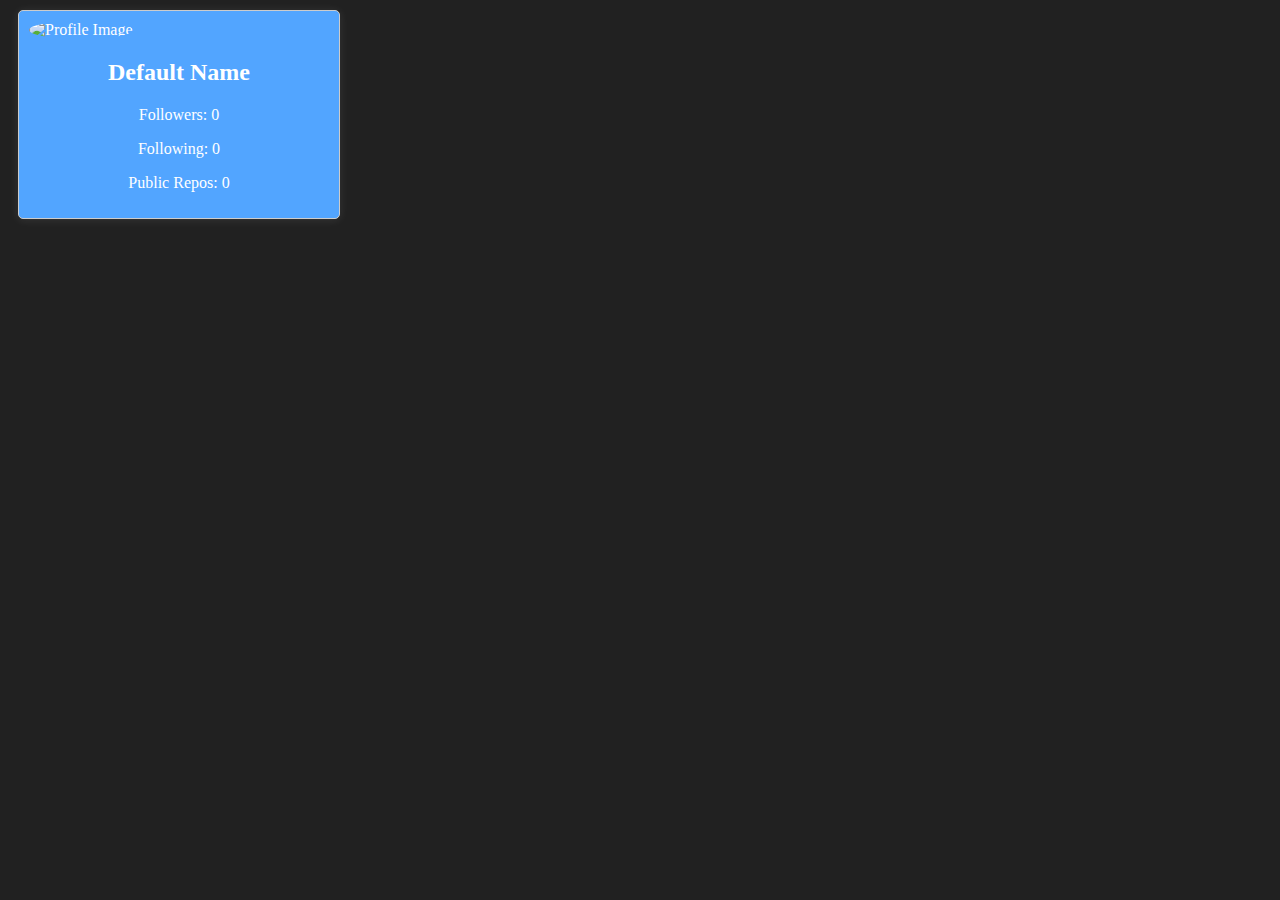
==== index.html @ 7728c064 "Update and rename 01ApiRequest.html to index.html" ====
<!DOCTYPE html>
<html lang="en">
<head>
    <meta charset="UTF-8">
    <meta name="viewport" content="width=device-width, initial-scale=1.0">
    <title>Document</title>
    <style>
        .card {
            width: 300px;
            border: 1px solid #ccc;
            padding: 10px;
            margin: 10px;
            border-radius: 5px;
            box-shadow: 0 1px 10px rgba(255, 255, 255, 0.1);
            background-color: rgb(82, 165, 255);
        }
        .card img {
            width: 100%;
            border-radius: 50%;
        }
        .card-content {
            text-align: center;
        }
    </style>
</head>
<body style="background-color: #212121; color: #fff;">
    <div class="card">
        <img id="user-image" src="profile-image.jpg" alt="Profile Image">
        <div class="card-content">
            <h2 id="userName">Default Name</h2>
            <p id="userFollowers">Followers: 0</p>
            <p id="userFollowing">Following: 0</p>
            <p id="publicRepos">Public Repos: 0</p>
        </div>
    </div>
</body>
<script>
    // XML http request
    const requestUrl = 'https://api.github.com/users/imabhijeet';
    const xhr = new XMLHttpRequest();
    xhr.open('GET', requestUrl);

    // whenever the state changes, function will be called
    xhr.onreadystatechange = function () {
        console.log(xhr.readyState);
        if (xhr.readyState === 4) {

            //convert the string content to json type
            const data = JSON.parse(this.responseText);
            // console.log(typeof data); //string
            console.log(data);

            //use ID to update the element because it targets the unique elements
            document.getElementById('userName').innerHTML = data.login;
            document.getElementById('userFollowers').innerHTML =`Followers: ${data.followers}`;
            document.getElementById('userFollowing').innerHTML = `Following: ${data.following}`; 
            document.getElementById('publicRepos').innerHTML = `Public Repos: ${data.public_repos}`;
            
            //profile pic
            const profileImageElement = document.getElementById('user-image');
            profileImageElement.src = data.avatar_url;
        }
    }
    xhr.send();
</script>

</html>
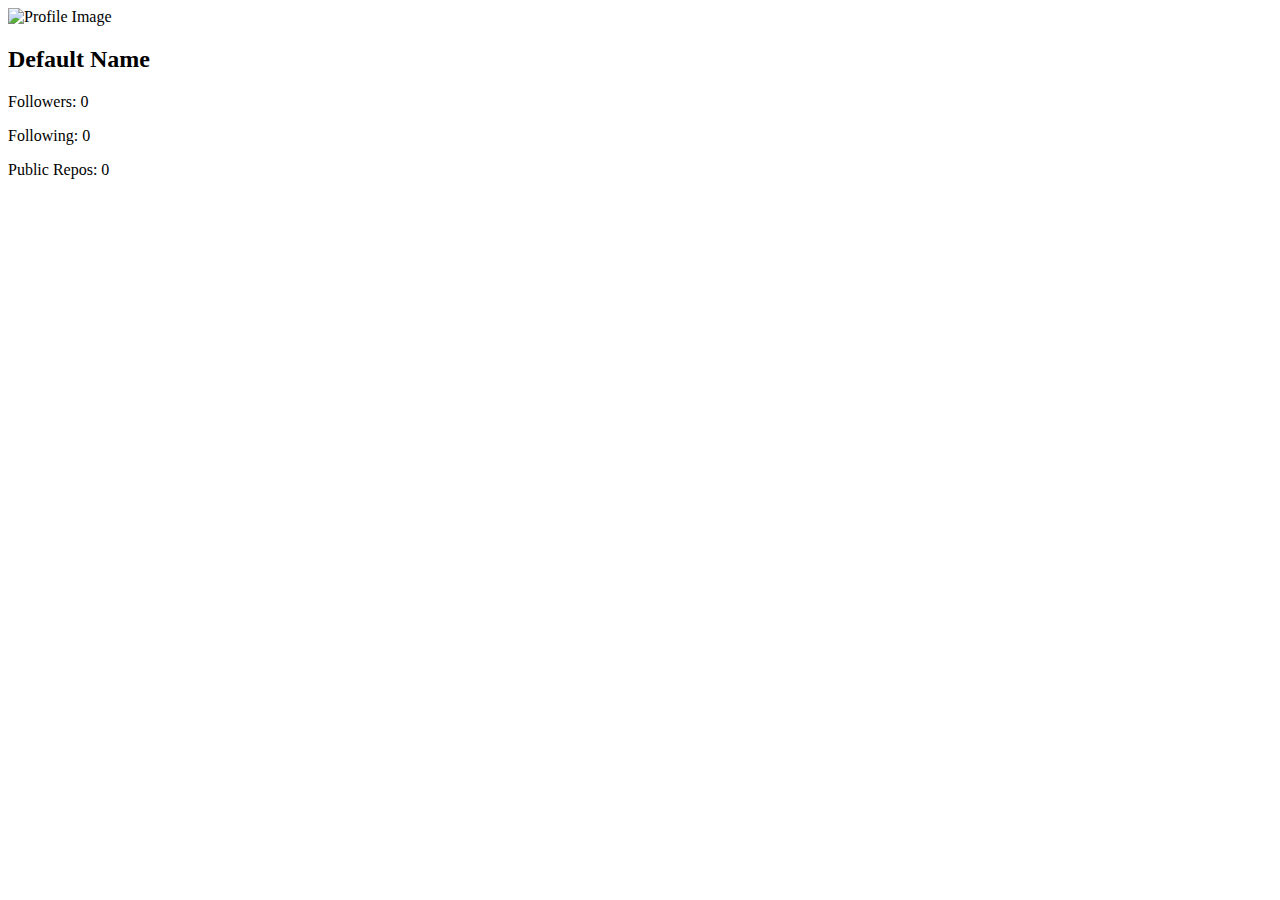
==== commit 3b1d398a: "Update index.html" ====
--- a/index.html
+++ b/index.html
@@ -4,26 +4,9 @@
     <meta charset="UTF-8">
     <meta name="viewport" content="width=device-width, initial-scale=1.0">
     <title>Document</title>
-    <style>
-        .card {
-            width: 300px;
-            border: 1px solid #ccc;
-            padding: 10px;
-            margin: 10px;
-            border-radius: 5px;
-            box-shadow: 0 1px 10px rgba(255, 255, 255, 0.1);
-            background-color: rgb(82, 165, 255);
-        }
-        .card img {
-            width: 100%;
-            border-radius: 50%;
-        }
-        .card-content {
-            text-align: center;
-        }
-    </style>
+    <link rel="stylesheet" href="style.css">
 </head>
-<body style="background-color: #212121; color: #fff;">
+<body>
     <div class="card">
         <img id="user-image" src="profile-image.jpg" alt="Profile Image">
         <div class="card-content">
@@ -34,34 +17,5 @@
         </div>
     </div>
 </body>
-<script>
-    // XML http request
-    const requestUrl = 'https://api.github.com/users/imabhijeet';
-    const xhr = new XMLHttpRequest();
-    xhr.open('GET', requestUrl);
-
-    // whenever the state changes, function will be called
-    xhr.onreadystatechange = function () {
-        console.log(xhr.readyState);
-        if (xhr.readyState === 4) {
-
-            //convert the string content to json type
-            const data = JSON.parse(this.responseText);
-            // console.log(typeof data); //string
-            console.log(data);
-
-            //use ID to update the element because it targets the unique elements
-            document.getElementById('userName').innerHTML = data.login;
-            document.getElementById('userFollowers').innerHTML =`Followers: ${data.followers}`;
-            document.getElementById('userFollowing').innerHTML = `Following: ${data.following}`; 
-            document.getElementById('publicRepos').innerHTML = `Public Repos: ${data.public_repos}`;
-            
-            //profile pic
-            const profileImageElement = document.getElementById('user-image');
-            profileImageElement.src = data.avatar_url;
-        }
-    }
-    xhr.send();
-</script>
-
+<script src="script.js"></script>
 </html>
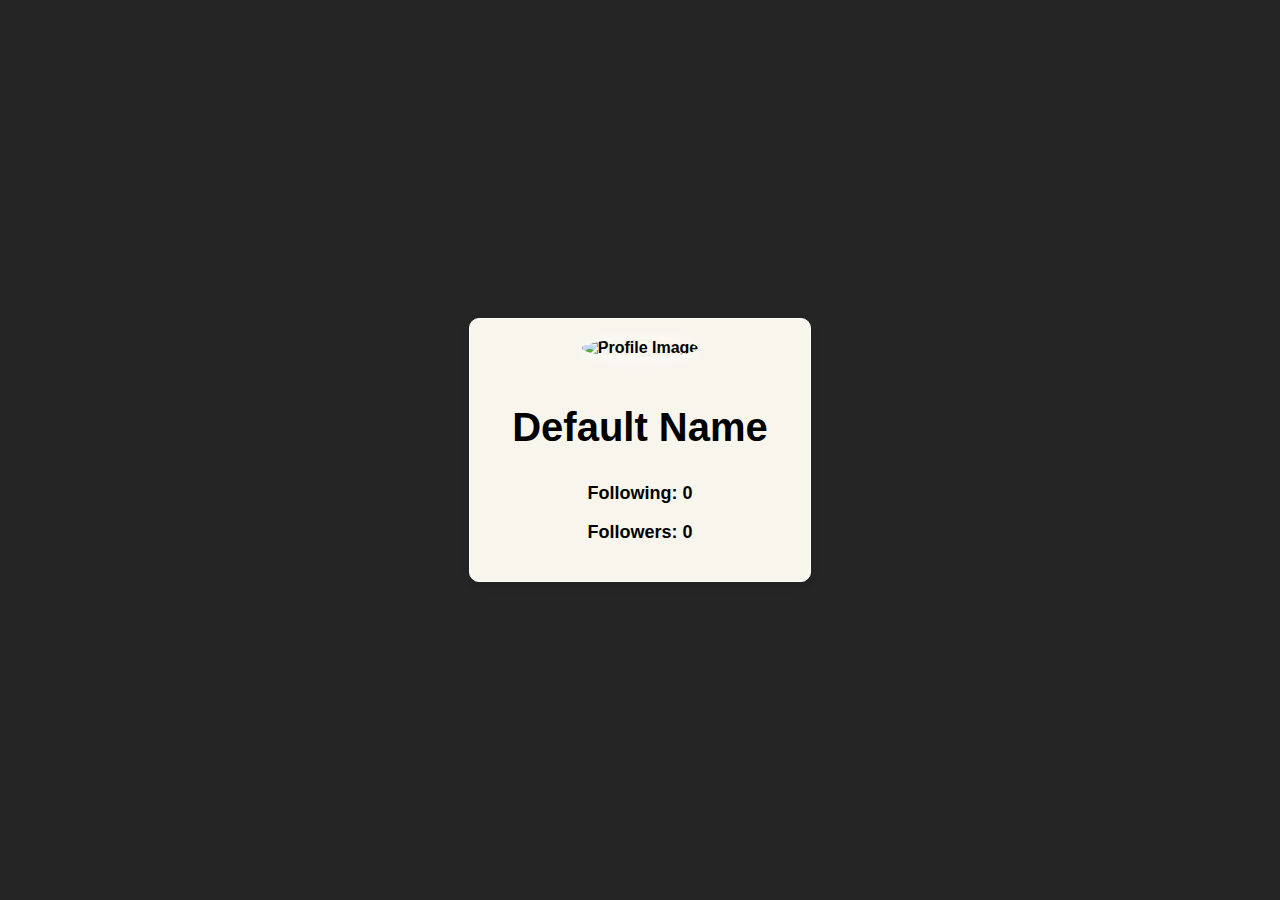
==== commit f01be8b7: "Update index.html" ====
--- a/index.html
+++ b/index.html
@@ -11,9 +11,8 @@
         <img id="user-image" src="profile-image.jpg" alt="Profile Image">
         <div class="card-content">
             <h2 id="userName">Default Name</h2>
+            <p id="userFollowing">Following: 0</p>
             <p id="userFollowers">Followers: 0</p>
-            <p id="userFollowing">Following: 0</p>
-            <p id="publicRepos">Public Repos: 0</p>
         </div>
     </div>
 </body>
--- a/style.css
+++ b/style.css
@@ -0,0 +1,43 @@
+body {
+    background-color: #252525;
+    display: flex;
+    justify-content: center;
+    align-items: center;
+    height: 100vh;
+    margin: 0;
+    font-family: 'Trebuchet MS', 'Lucida Sans Unicode', 'Lucida Grande', 'Lucida Sans', Arial, sans-serif;
+    font-weight: 900;
+    color: black;
+}
+
+.card {
+    width: 300px;
+    border: 1px solid #ffffff;
+    padding: 20px;
+    border-radius: 10px;
+    box-shadow: 0 4px 8px rgba(0, 0, 0, 0.1);
+    background-color: #f7f5ec;
+    text-align: center;
+}
+
+.card:hover{
+    box-shadow: 0 4px 15px rgb(0, 166, 255);
+    cursor: pointer;
+}
+
+.card img {
+    width: 200px;
+    height: 200px;
+    border-radius: 50%;
+    object-fit: cover;
+    margin-bottom: 15px;
+    box-shadow: 0 1px 15px rgb(255, 255, 255);
+}
+
+.card-content {
+    font-size: 18px;
+}
+
+#userName {
+    font-size: 40px;
+}